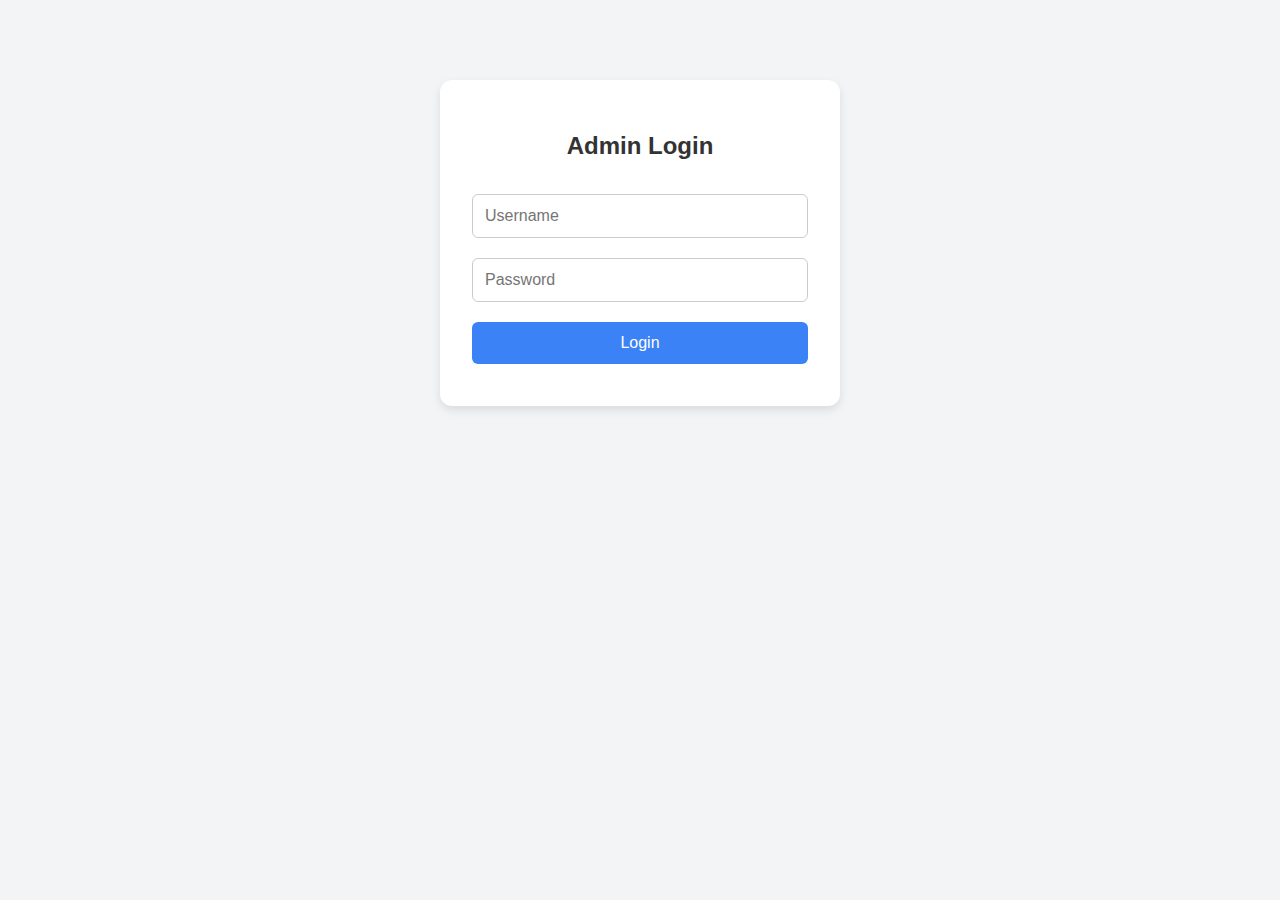
==== Admins/index.html @ 31532415 "sssz" ====
<!DOCTYPE html>
<html lang="en">
<head>
  <meta charset="UTF-8" />
  <meta name="viewport" content="width=device-width, initial-scale=1.0"/>
  <title>Admin Login</title>
  <style>
    * {
      box-sizing: border-box;
    }

    body {
      margin: 0;
      padding: 0;
      font-family: Arial, sans-serif;
      background-color: #f3f4f6;
    }

    .login-container {
      width: 90%;
      max-width: 400px;
      margin: 80px auto;
      padding: 2rem;
      background-color: white;
      border-radius: 12px;
      box-shadow: 0 4px 10px rgba(0,0,0,0.1);
    }

    h2 {
      text-align: center;
      margin-bottom: 1.5rem;
      color: #333;
    }

    input, button {
      width: 100%;
      padding: 0.75rem;
      margin: 10px 0;
      border: 1px solid #ccc;
      border-radius: 6px;
      font-size: 1rem;
    }

    button {
      background-color: #3b82f6;
      color: white;
      cursor: pointer;
      transition: background-color 0.3s ease;
      border: none;
    }

    button:hover {
      background-color: #2563eb;
    }

    @media (max-width: 600px) {
      .login-container {
        padding: 1.5rem;
        margin: 40px auto;
      }

      input, button {
        font-size: 1rem;
      }
    }
  </style>
</head>
<body>

  <div class="login-container" id="loginContainer">
    <h2>Admin Login</h2>
    <input type="text" id="username" placeholder="Username" />
    <input type="password" id="password" placeholder="Password" />
    <button onclick="login()">Login</button>
  </div>

  <script>
    function login() {
      const user = document.getElementById("username").value;
      const pass = document.getElementById("password").value;

      if (user === "admin" && pass === "admin123") {
        alert("Login successful!");
        // You can redirect or show dashboard here
      } else {
        alert("Invalid");
      }
    }
  </script>

</body>
</html>
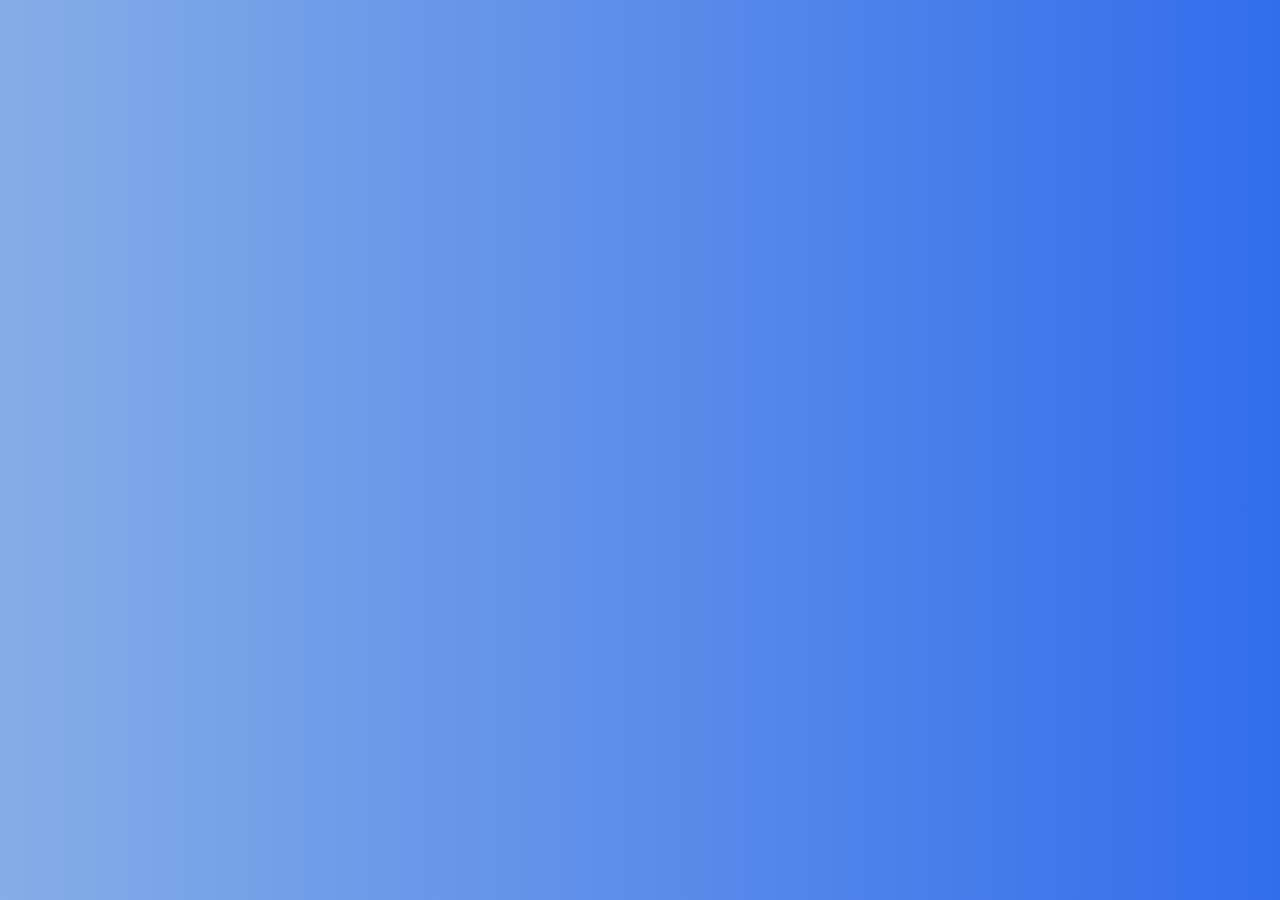
==== commit 32934ccd: "all" ====
--- a/Admins/index.html
+++ b/Admins/index.html
@@ -6,63 +6,183 @@
   <title>Admin Login</title>
   <style>
     * {
-      box-sizing: border-box;
-    }
-
-    body {
-      margin: 0;
-      padding: 0;
-      font-family: Arial, sans-serif;
-      background-color: #f3f4f6;
-    }
-
-    .login-container {
-      width: 90%;
-      max-width: 400px;
-      margin: 80px auto;
-      padding: 2rem;
-      background-color: white;
-      border-radius: 12px;
-      box-shadow: 0 4px 10px rgba(0,0,0,0.1);
-    }
-
-    h2 {
-      text-align: center;
-      margin-bottom: 1.5rem;
-      color: #333;
-    }
-
-    input, button {
-      width: 100%;
-      padding: 0.75rem;
-      margin: 10px 0;
-      border: 1px solid #ccc;
-      border-radius: 6px;
-      font-size: 1rem;
-    }
-
-    button {
-      background-color: #3b82f6;
-      color: white;
-      cursor: pointer;
-      transition: background-color 0.3s ease;
-      border: none;
-    }
-
-    button:hover {
-      background-color: #2563eb;
-    }
-
-    @media (max-width: 600px) {
-      .login-container {
-        padding: 1.5rem;
-        margin: 40px auto;
-      }
-
-      input, button {
-        font-size: 1rem;
-      }
-    }
+  box-sizing: border-box;
+  margin: 0;
+  padding: 0;
+}
+
+:root {
+  --primary-color: #3b82f6;
+  --primary-hover: #2563eb;
+  --background-color: #f3f4f6;
+  --container-bg: #eddada;
+  --input-bg: #f9fafb;
+  --input-border: #d1d5db;
+  --font: 'Segoe UI', Tahoma, Geneva, Verdana, sans-serif;
+  --box-shadow: 0 8px 20px rgba(0, 0, 0, 0.1);
+  --radius: 12px;
+  --transition-speed: 0.3s;
+}
+
+/* Body Styling */
+body {
+  font-family: var(--font);
+  background: linear-gradient(to right, #85ade7, #326dec);
+  min-height: 100vh;
+  display: flex;
+  justify-content: center;
+  align-items: center;
+  padding: 1rem;
+}
+
+/* Container */
+.login-container {
+  width: 100%;
+  max-width: 420px;
+  background-color: var(--container-bg);
+  padding: 2.5rem 2rem;
+  border-radius: var(--radius);
+  box-shadow: var(--box-shadow);
+  animation: slideFade 0.8s ease forwards;
+  opacity: 0;
+  transform: translateY(20px);
+  transition: transform var(--transition-speed), box-shadow var(--transition-speed);
+}
+
+.login-container:hover {
+  transform: translateY(-3px);
+  box-shadow: 0 12px 24px rgba(0, 0, 0, 0.15);
+}
+
+/* Heading */
+h2 {
+  text-align: center;
+  margin-bottom: 1.8rem;
+  color: #111827;
+  font-weight: 600;
+  font-size: 1.8rem;
+  letter-spacing: 0.5px;
+}
+
+/* Inputs */
+input {
+  width: 100%;
+  padding: 0.85rem;
+  margin: 10px 0;
+  border: 1px solid var(--input-border);
+  border-radius: 8px;
+  background: var(--input-bg);
+  font-size: 1rem;
+  transition: all var(--transition-speed);
+}
+
+input:focus {
+  outline: none;
+  border-color: var(--primary-color);
+  box-shadow: 0 0 0 3px rgba(59, 130, 246, 0.3);
+  background-color: #fff;
+}
+
+/* Button */
+button {
+  width: 50%;
+  padding: 0.85rem;
+  margin-top: 14px;
+margin-left: 5rem;
+  background-color: var(--primary-color);
+  color: white;
+  border: none;
+  border-radius: 10px;
+  font-size: 1rem;
+  font-weight: 600;
+  cursor: pointer;
+  position: relative;
+  overflow: hidden;
+  transition: transform 0.2s ease, box-shadow 0.3s ease;
+  animation: bounceIn 0.7s ease;
+  box-shadow: 0 4px 12px rgba(0, 0, 0, 0.15);
+}
+
+button::before {
+  content: '';
+  position: absolute;
+  top: 0;
+  left: -75%;
+  width: 50%;
+  height: 100%;
+  background: rgba(255, 255, 255, 0.3);
+  transform: skewX(-25deg);
+  transition: 0.5s;
+}
+
+button:hover::before {
+  left: 100%;
+}
+
+button:hover {
+  background-color: var(--primary-hover);
+  transform: scale(1.05);
+  box-shadow: 0 6px 20px rgba(59, 130, 246, 0.4);
+}
+
+button:active {
+  transform: scale(0.96);
+  box-shadow: inset 0 4px 8px rgba(0, 0, 0, 0.2);
+}
+
+/* The alert message box */
+.alert {
+  padding: 20px;
+  background-color: #f44336; /* Red */
+  color: white;
+  margin-bottom: 15px;
+}
+
+/* The close button */
+.closebtn {
+  margin-left: 15px;
+  color: white;
+  font-weight: bold;
+  float: right;
+  font-size: 22px;
+  line-height: 20px;
+  cursor: pointer;
+  transition: 0.3s;
+}
+
+/* When moving the mouse over the close button */
+.closebtn:hover {
+  color: black;
+}
+
+.alert {
+  opacity: 1;
+  transition: opacity 0.6s; /* 600ms to fade out */
+}
+
+/* Responsive */
+@media (max-width: 600px) {
+  .login-container {
+    padding: 2rem 1.5rem;
+  }
+
+  input, button {
+    font-size: 1rem;
+  }
+}
+
+/* Animations */
+@keyframes slideFade {
+  0% {
+    opacity: 0;
+    transform: translateY(20px);
+  }
+  100% {
+    opacity: 1;
+    transform: translateY(0);
+  }
+}
+
   </style>
 </head>
 <body>
@@ -71,6 +191,10 @@
     <h2>Admin Login</h2>
     <input type="text" id="username" placeholder="Username" />
     <input type="password" id="password" placeholder="Password" />
+    <div class="alert">
+      <span class="closebtn" onclick="this.parentElement.style.display='none';">&times;</span>
+    alert box.
+    </div>
     <button onclick="login()">Login</button>
   </div>
 
@@ -86,6 +210,7 @@
         alert("Invalid");
       }
     }
+    
   </script>
 
 </body>
